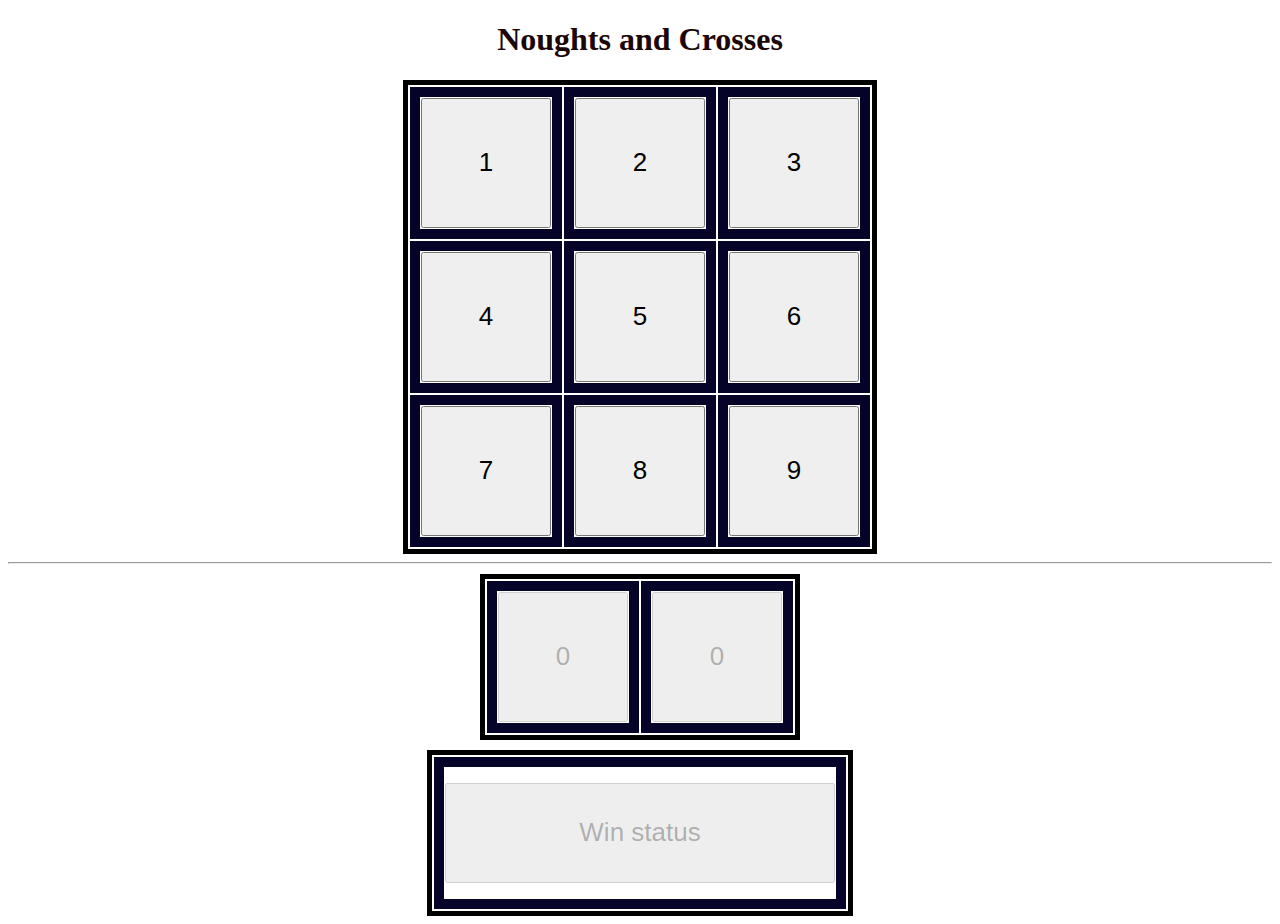
==== index.html @ 67cbc275 "renamed the html file" ====
<!DOCTYPE html>
<html lang="en">
  <head>
    <meta charset="UTF-8" />
    <meta http-equiv="X-UA-Compatible" content="IE=edge" />
    <meta name="viewport" content="width=device-width, initial-scale=1.0" />
    <link href="./noughtAndCross.css" rel="stylesheet" type="text/css" />
    <script src="./noughtAndCross.js" defer></script>
  </head>

  <body>
    <h1>Noughts and Crosses</h1>
    <section class="game">
      <table id="table">
        <tr>
          <td><button id="1">1</button></td>
          <td><button id="2">2</button></td>
          <td><button id="3">3</button></td>
        </tr>
        <tr>
          <td><button id="4">4</button></td>
          <td><button id="5">5</button></td>
          <td><button id="6">6</button></td>
        </tr>
        <tr>
          <td><button id="7">7</button></td>
          <td><button id="8">8</button></td>
          <td><button id="9">9</button></td>
        </tr>
      </table>
      <hr />
      <table class="table2">
        <tr>
          <td><button id="scoreX">0</button></td>
          <td><button id="scoreY">0</button></td>
        </tr>
      </table>
      <table class="table3">
        <tr>
          <td><button id="winstatus">Win status</button></td>
        </tr>
      </table>
    </section>
  </body>
</html>
---- noughtAndCross.css ----
#table,
.table2,
.table3 {
  border-color: black;
  border: solid;
  border-width: 5px;
  margin-left: auto;
  margin-right: auto;
  margin-top: auto;
  margin-bottom: auto;
}

td {
  border: 10px solid #050428;
  height: 130px;
  width: 130px;
  text-align: center;
  vertical-align: middle;
}

h1 {
  text-align: center;
  color: #1b0505;
}

button {
  height: 130px;
  width: 130px;
}

#winstatus {
  height: 100px;
  width: 390px;
}

.table3,
.table2 {
  margin-left: auto;
  margin-right: auto;
  margin-top: 10px;
}

button {
  font-size: 26px;
}
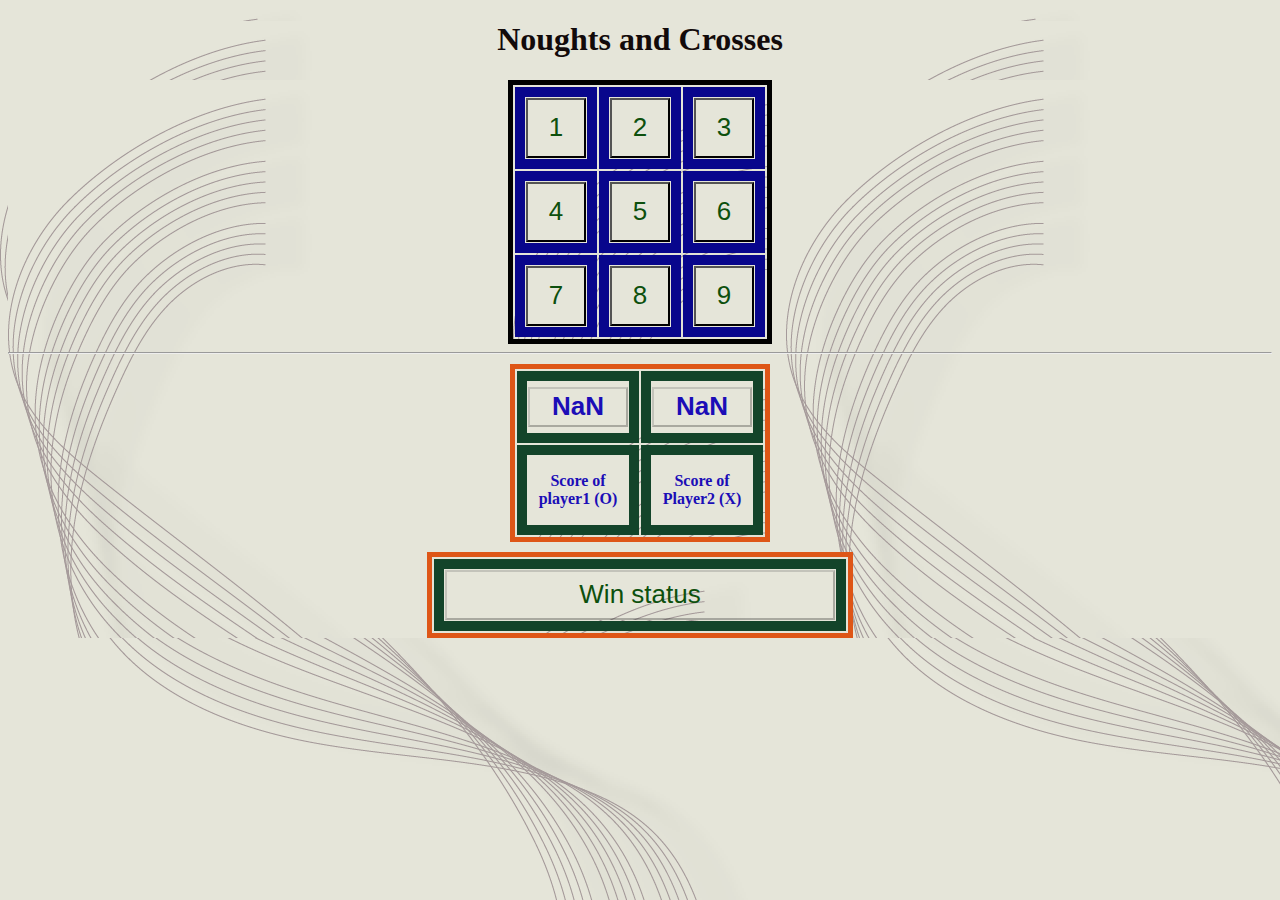
==== commit 4dfa87f4: "add background image" ====
--- a/index.html
+++ b/index.html
@@ -34,6 +34,10 @@
           <td><button id="scoreX">0</button></td>
           <td><button id="scoreY">0</button></td>
         </tr>
+        <tr>
+          <td id="p1"><p>Score of player1 (O)</p></td>
+          <td id="p2"><p>Score of Player2 (X)</p></td>
+        </tr>
       </table>
       <table class="table3">
         <tr>
--- a/noughtAndCross.css
+++ b/noughtAndCross.css
@@ -1,5 +1,7 @@
-
-
+* {
+  background-image: url("background.png");
+  background-color: #e5e5d9;
+}
 #table,
 .table2,
 .table3 {
@@ -13,35 +15,52 @@
 }
 
 td {
-  border: 10px solid #050428;
-  height: 130px;
-  width: 130px;
+  border: 10px solid #08068c;
+  height: 50px;
+  width: 50px;
   text-align: center;
   vertical-align: middle;
 }
 
 h1 {
   text-align: center;
-  color: #1b0505;
+  color: #120a0a;
 }
 
 button {
-  height: 130px;
-  width: 130px;
+  height: 60px;
+  width: 60px;
 }
 
 #winstatus {
-  height: 100px;
+  height: 50px;
   width: 390px;
 }
 
 .table3,
 .table2 {
+  color: rgb(222, 86, 23);
   margin-left: auto;
   margin-right: auto;
   margin-top: 10px;
 }
 
 button {
+  color: rgb(13, 80, 13);
   font-size: 26px;
 }
+
+#p1,
+#scoreX,
+#scoreY,
+#p2 {
+  color: #1b0db7;
+  font-weight: bold;
+  height: 40px;
+  width: 100px;
+}
+
+.table2 td,
+.table3 td {
+  border-color: rgb(19, 68, 42);
+}
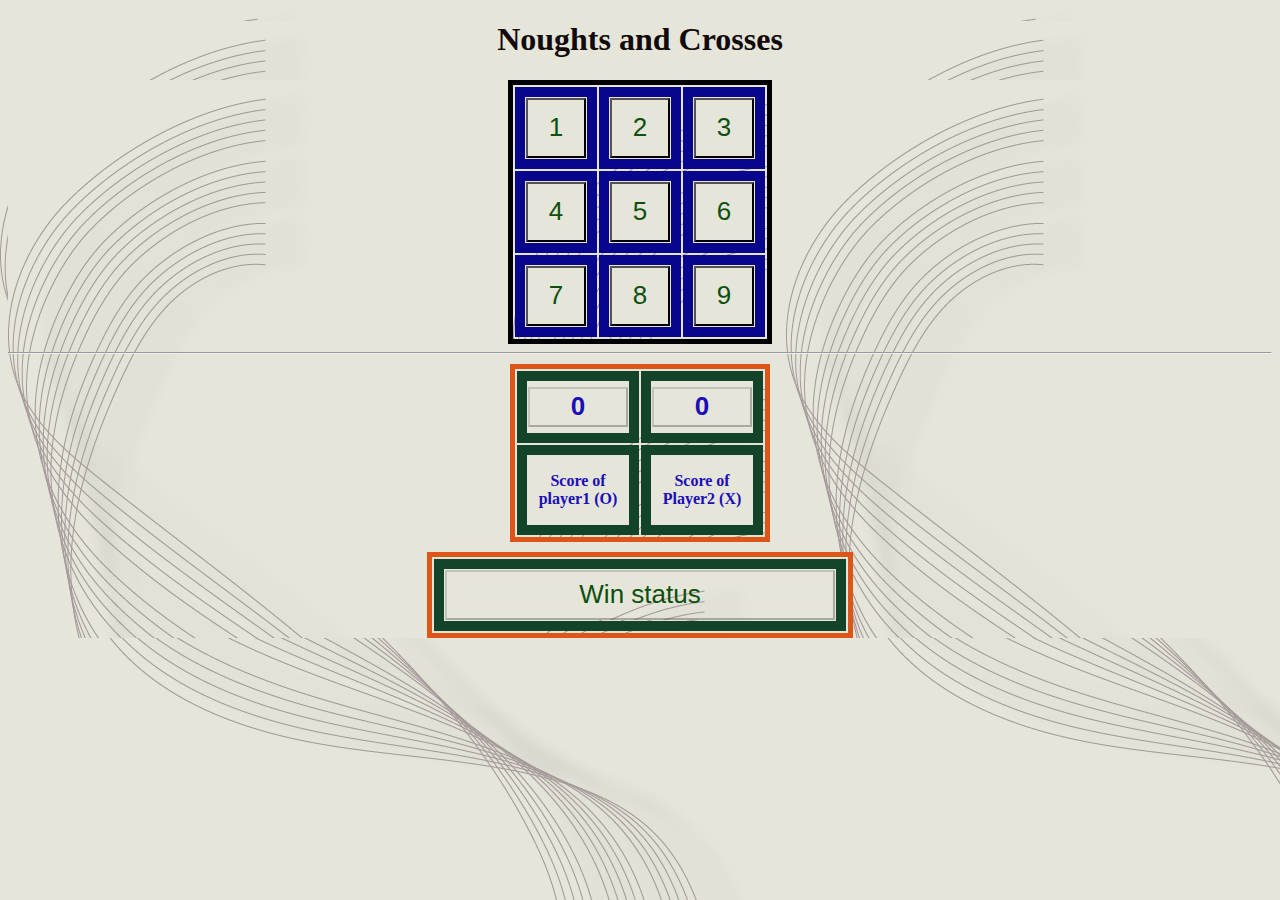
==== commit 4b7dae7c: "code that runs with local storage" ====
--- a/index.html
+++ b/index.html
@@ -5,7 +5,7 @@
     <meta http-equiv="X-UA-Compatible" content="IE=edge" />
     <meta name="viewport" content="width=device-width, initial-scale=1.0" />
     <link href="./noughtAndCross.css" rel="stylesheet" type="text/css" />
-    <script src="./noughtAndCross.js" defer></script>
+    <script src="./noughtAndCrossUsingLocalStorage.js" defer></script>
   </head>
 
   <body>
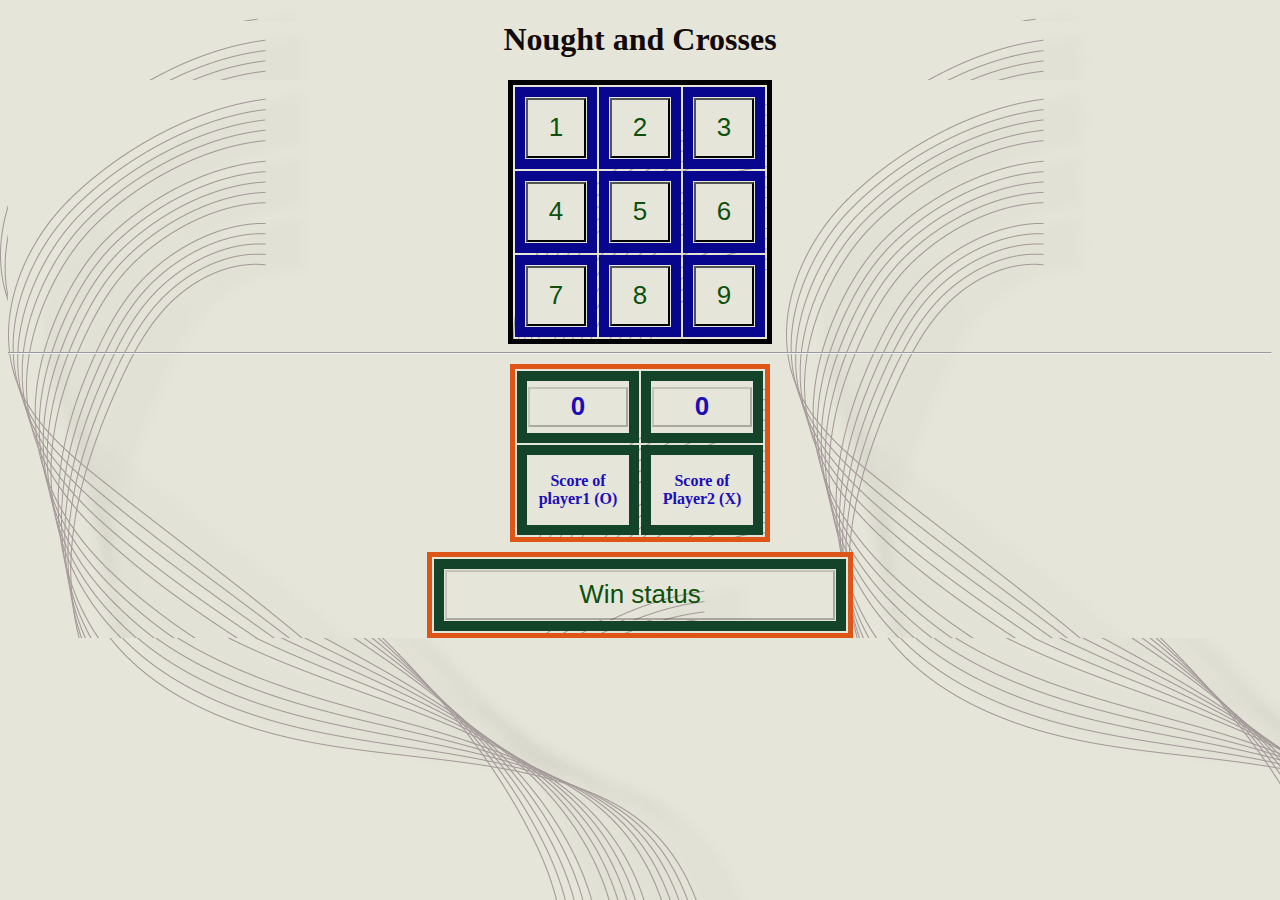
==== commit 9e0d611f: "change in naught spelling" ====
--- a/index.html
+++ b/index.html
@@ -5,11 +5,11 @@
     <meta http-equiv="X-UA-Compatible" content="IE=edge" />
     <meta name="viewport" content="width=device-width, initial-scale=1.0" />
     <link href="./noughtAndCross.css" rel="stylesheet" type="text/css" />
-    <script src="./noughtAndCrossUsingLocalStorage.js" defer></script>
+    <script src="./noughtAndCross.js" defer></script>
   </head>
 
   <body>
-    <h1>Noughts and Crosses</h1>
+    <h1>Nought and Crosses</h1>
     <section class="game">
       <table id="table">
         <tr>
